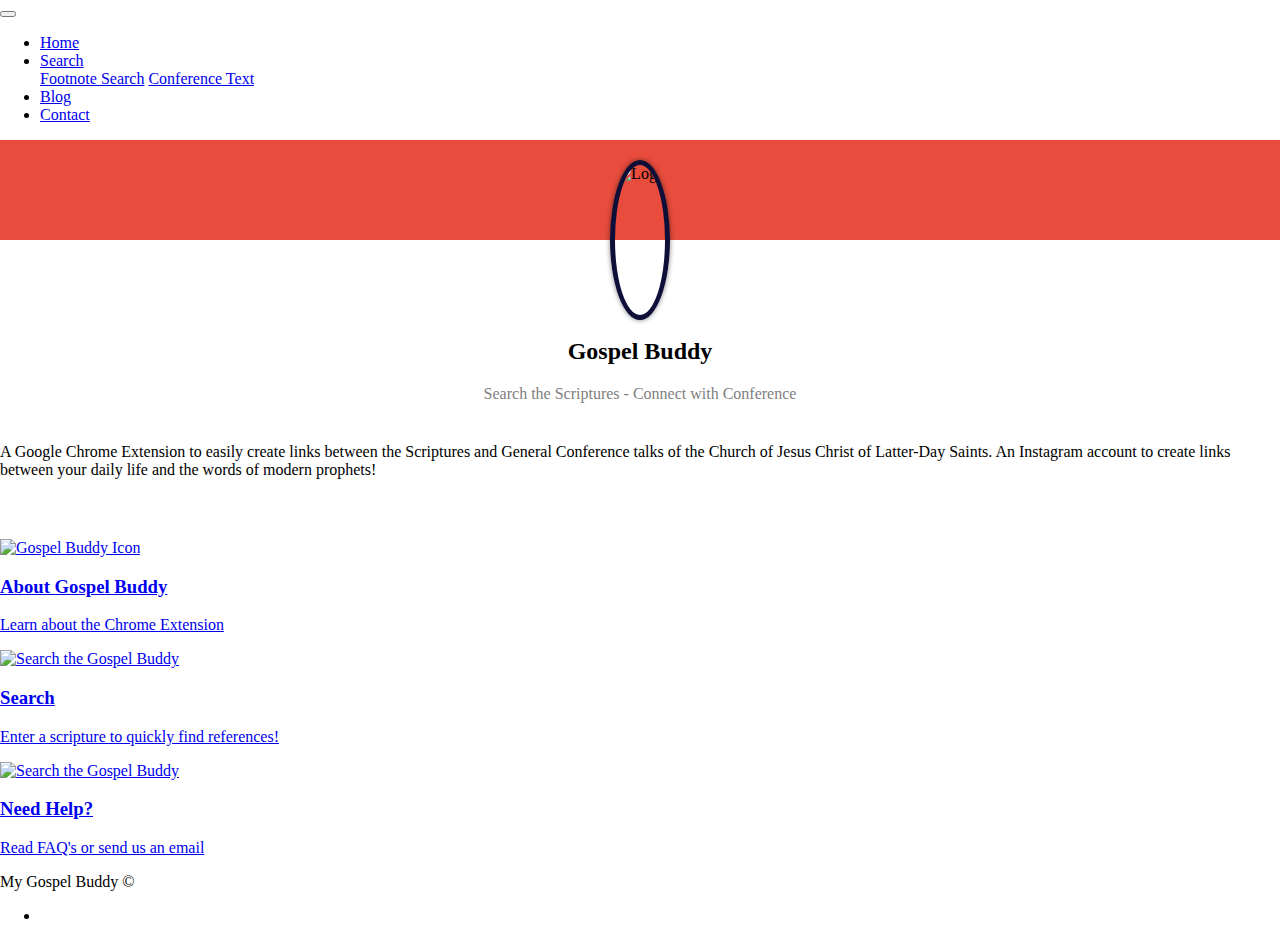
==== index.html @ 9e42bf5a "adding the search dropdown to the navbar on this page." ====
<!DOCTYPE html>
<html lang="en-us">
<head>
  <meta charset="utf-8">
  <title>Gospel Buddy</title>
  <meta name="viewport" content="width=device-width,initial-scale=1,maximum-scale=1">
  <link rel="stylesheet" href="https://mygospelbuddy.com/scripting/bootstrap/bootstrap.min.css">
  <link rel="stylesheet" href="https://mygospelbuddy.com/scripting/themify-icons/themify-icons.css">
  <link rel="stylesheet" href="https://mygospelbuddy.com/scripting/highlight/hybrid.css">
  <link rel="icon" href="https://www.mygospelbuddy.com/docs/assets/gospel-buddy-icon.png" type="image/x-icon">
  <link href="https://fonts.googleapis.com/css?family=Roboto:300,400,700&display=swap" rel="stylesheet">
  <meta property="og:title" content="The Gospel Buddy">
  <meta property="og:description" content="A google chrome extension to add better references from the scriptures to the general conference talks of the Church of Jesus Christ of Latter-Day Saints">
  <meta property="og:image" content="https://mygospelbuddy.com/docs/assets/gb-article-header.png">
  <meta property="og:url" content="https://mygospelbuddy.com/gospel-buddy/">
  <meta property="og:type" content="website">
  <style>
    /* Styles have been shortened for brevity */
    body, .shadow-bottom, .navbar, .container, .header {
      margin: 0;
      padding: 0;
    }
    .header {
      background: linear-gradient(to bottom, #E74C3C 50%, transparent 50%);
      display: flex;
      justify-content: center;
      align-items: center;
      height: 200px;
    }
    .header img {
      border-radius: 50%;
      border: 5px solid #0d0f38;
      box-shadow: 0 0 5px rgba(0, 0, 0, 0.5);
      height: 75%;
      width: auto;
      max-width: 100%;
    }
    :root {
      --primary-color: #02007e;
      --body-color: #f9f9f9;
      --text-color: #636363;
      --text-color-dark: #242738;
      --white-color: #ffffff;
      --light-color: #f8f9fa;
      --font-family: Roboto;
    }
    .header + div {
      margin-top: -1px;
    }
  </style>
  <link href="https://mygospelbuddy.com/scripting/css/articles.style.min.css" rel="stylesheet" media="screen">
  <script src="https://mygospelbuddy.com/scripting/jquery/projects.jquery-1.12.4.js"></script>
  <script src="https://mygospelbuddy.com/scripting/jquery/projects.jquery-ui.js"></script>
  <script src="https://mygospelbuddy.com/scripting/bootstrap/bootstrap.bundle.min.js"></script>
  <script src="https://mygospelbuddy.com/scripting/match-height/jquery.matchHeight.js"></script>
  <script src="https://mygospelbuddy.com/scripting/highlight/highlight.pack.js"></script>
  <script>hljs.initHighlightingOnLoad();</script>
</head>
<body>
  <header class="shadow-bottom sticky-top bg-white">
      <nav class="navbar navbar-expand-md navbar-light">
          <div class="container">
              <button class="navbar-toggler border-0 mx-auto" type="button" data-toggle="collapse" data-target="#navigation" aria-controls="navigation" aria-expanded="false" aria-label="Toggle navigation">
                  <span class="navbar-toggler-icon"></span>
              </button>
              <div class="collapse navbar-collapse text-center" id="navigation">
                  <ul class="navbar-nav ml-auto">
                      <li class="nav-item">
                          <a class="nav-link text-dark" href="https://www.mygospelbuddy.com/">Home</a>
                      </li>
                      <li class="nav-item dropdown">
                        <a class="nav-link text-dark dropdown-toggle" href="#" id="searchDropdown" role="button" data-toggle="dropdown" aria-haspopup="true" aria-expanded="false">Search</a>
                        <div class="dropdown-menu" aria-labelledby="searchDropdown">
                          <a class="dropdown-item" href="https://www.mygospelbuddy.com/search/">Footnote Search</a>
                          <a class="dropdown-item" href="https://www.mygospelbuddy.com/search/words">Conference Text</a>
                        </div>
                      </li>
                      <li class="nav-item">
                          <a class="nav-link text-dark" href="https://www.mygospelbuddy.com/blog/">Blog</a>
                      </li>
                      <li class="nav-item">
                          <a class="nav-link text-dark" href="https://www.mygospelbuddy.com/docs/contact/">Contact</a>
                      </li>
                  </ul>
              </div>
          </div>
      </nav>
  </header>
  <div class="header">
    <img src="https://www.mygospelbuddy.com/docs/assets/gospel-buddy-icon.png" alt="Logo">
  </div>
  <br>
  <section class =section>
    <div style="text-align: center; margin-top: -40px;">
      <h2>Gospel Buddy</h2>
      <p style = "color: grey">Search the Scriptures - Connect with Conference</p>
    </div>
  
    <div class="container section" style="margin-top: 40px;">
      <div class=row>
          
        <div class="col-lg-8 text-center mx-auto">
          <p style = "color: black">A Google Chrome Extension to easily create links between the Scriptures and General Conference talks of the Church of Jesus Christ of Latter-Day Saints.  An Instagram account to create links between your daily life and the words of modern prophets!</p>
        </div>
      </div>
    <div class=container style="margin-top: 60px;">
      <div class="row justify-content-center">
        <div class="col-12 text-center">
          <h2 class=section-title></h2>
        </div>
        <div class="col-lg-4 col-sm-6 mb-4">
          <a href= "https://www.mygospelbuddy.com/info/" class="px-4 py-5 bg-white shadow text-center d-block match-height">
            <img src="https://www.mygospelbuddy.com/docs/assets/gospel-buddy-icon.png" alt="Gospel Buddy Icon" class="icon text-primary d-block mb-4" style="width: 100px; height: 100px; background-position: center; margin: 0 auto;">
            <h3 class="mb-3 mt-0">About Gospel Buddy</h3>
            <p class=mb-0>Learn about the Chrome Extension</p>
          </a>
        </div>
        <div class="col-lg-4 col-sm-6 mb-4">
          <a href= "https://www.mygospelbuddy.com/search/" class="px-4 py-5 bg-white shadow text-center d-block match-height">
            <img src="https://www.mygospelbuddy.com/docs/assets/search-gospel-buddy.png" alt="Search the Gospel Buddy" class="icon text-primary d-block mb-4" style="width: 100px; height: 100px; background-position: center; margin: 0 auto;">
            <h3 class="mb-3 mt-0">Search</h3>
            <p class=mb-0>Enter a scripture to quickly find references!</p>
          </a>
        </div>
        <div class="col-lg-4 col-sm-6 mb-4">
          <a href= "https://www.mygospelbuddy.com/help/" class="px-4 py-5 bg-white shadow text-center d-block match-height">
            <img src="https://www.mygospelbuddy.com/docs/assets/help-icon.png" alt="Search the Gospel Buddy" class="icon text-primary d-block mb-4" style="width: 100px; height: 100px; background-position: center; margin: 0 auto;">
            <h3 class="mb-3 mt-0">Need Help?</h3>
            <p class=mb-0>Read FAQ's or send us an email</p>
          </a>
        </div>


      </div>
    </div>
  </section>
    <footer class="section pb-4">
        <div class="container">
            <div class="row align-items-center">
                <div class="col-md-8 text-md-left text-center">
                    <p class="mb-md-0 mb-4">My Gospel Buddy ©</p>
                </div>
                <div class="col-md-4 text-md-right text-center">
                    <ul class="list-inline">
                    <li class="list-inline-item"><a class="text-color d-inline-block p-2" href="https://www.instagram.com/mygospelbuddy"><i class="ti-instagram"></i></a></li>                    </ul>
                </div>
            </div>
        </div>
    </footer>
    <script src="https://www.mygospelbuddy.com/scripting/js/script.min.js"></script>
</body>
</html>
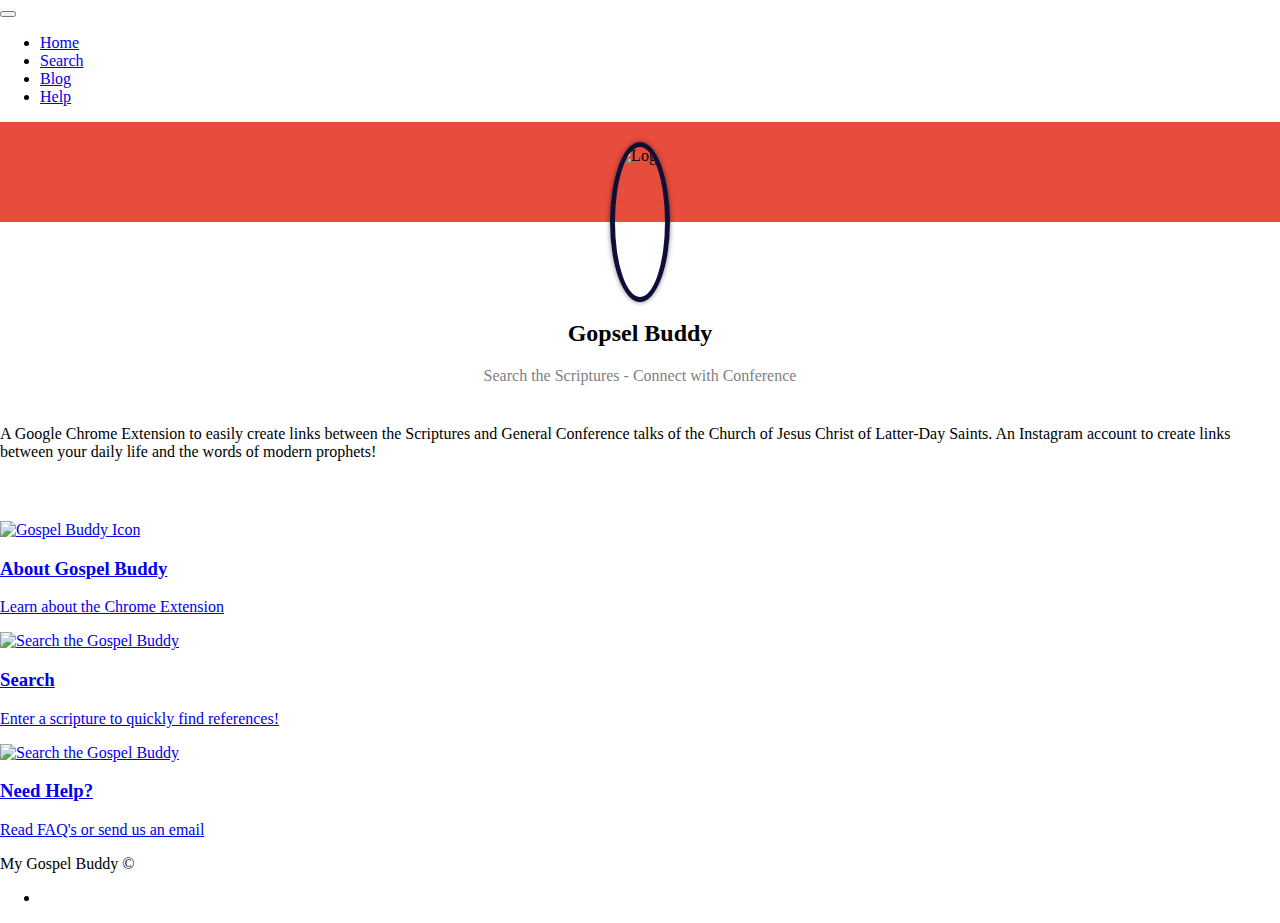
==== commit a2c3b202: "reverting a recent change" ====
--- a/index.html
+++ b/index.html
@@ -4,36 +4,50 @@
   <meta charset="utf-8">
   <title>Gospel Buddy</title>
   <meta name="viewport" content="width=device-width,initial-scale=1,maximum-scale=1">
-  <link rel="stylesheet" href="https://mygospelbuddy.com/scripting/bootstrap/bootstrap.min.css">
-  <link rel="stylesheet" href="https://mygospelbuddy.com/scripting/themify-icons/themify-icons.css">
-  <link rel="stylesheet" href="https://mygospelbuddy.com/scripting/highlight/hybrid.css">
+  <link rel="stylesheet" href="https://www.mygospelbuddy.com/scripting/bootstrap/bootstrap.min.css">
+  <link rel="stylesheet" href="https://www.mygospelbuddy.com/scripting/themify-icons/themify-icons.css">
+  <link rel="stylesheet" href="https://www.mygospelbuddy.com/scripting/highlight/hybrid.css">
   <link rel="icon" href="https://www.mygospelbuddy.com/docs/assets/gospel-buddy-icon.png" type="image/x-icon">
   <link href="https://fonts.googleapis.com/css?family=Roboto:300,400,700&display=swap" rel="stylesheet">
+
+  <!-- Open Graph Meta Tags -->
   <meta property="og:title" content="The Gospel Buddy">
   <meta property="og:description" content="A google chrome extension to add better references from the scriptures to the general conference talks of the Church of Jesus Christ of Latter-Day Saints">
-  <meta property="og:image" content="https://mygospelbuddy.com/docs/assets/gb-article-header.png">
-  <meta property="og:url" content="https://mygospelbuddy.com/gospel-buddy/">
+  <meta property="og:image" content="https://www.mygospelbuddy.com/docs/assets/gb-article-header.png"> <!-- Replace with the URL of your image -->
+  <meta property="og:url" content="https://www.mygospelbuddy.com/"> <!-- Replace with your URL -->
   <meta property="og:type" content="website">
+
   <style>
-    /* Styles have been shortened for brevity */
-    body, .shadow-bottom, .navbar, .container, .header {
+    body {
       margin: 0;
       padding: 0;
     }
+    .shadow-bottom {
+      margin-bottom: 0; /* Remove margin spacing at the bottom of the header */
+    }
+    .navbar {
+      margin-bottom: 0; /* Remove margin spacing at the bottom of the header */
+    }
+    .container {
+      margin-bottom: 0; /* Remove margin spacing at the bottom of the header */
+    }
     .header {
       background: linear-gradient(to bottom, #E74C3C 50%, transparent 50%);
+      max-height: 200px;
+      overflow: hidden;
+      position: relative;
       display: flex;
       justify-content: center;
       align-items: center;
-      height: 200px;
+      height: 200px; /* Set explicit height for the header */
     }
     .header img {
       border-radius: 50%;
       border: 5px solid #0d0f38;
       box-shadow: 0 0 5px rgba(0, 0, 0, 0.5);
-      height: 75%;
-      width: auto;
-      max-width: 100%;
+      height: 75%; /* Image height is 75% of the header height */
+      width: auto; /* Maintain aspect ratio */
+      max-width: 100%; /* Ensure the image doesn't exceed the header's width */
     }
     :root {
       --primary-color: #02007e;
@@ -42,19 +56,21 @@
       --text-color-dark: #242738;
       --white-color: #ffffff;
       --light-color: #f8f9fa;
-      --font-family: Roboto;
+      --font-family: Roboto
     }
     .header + div {
-      margin-top: -1px;
+      margin-top: -1px; /* Move the div up by 20 pixels */
     }
   </style>
-  <link href="https://mygospelbuddy.com/scripting/css/articles.style.min.css" rel="stylesheet" media="screen">
-  <script src="https://mygospelbuddy.com/scripting/jquery/projects.jquery-1.12.4.js"></script>
-  <script src="https://mygospelbuddy.com/scripting/jquery/projects.jquery-ui.js"></script>
-  <script src="https://mygospelbuddy.com/scripting/bootstrap/bootstrap.bundle.min.js"></script>
-  <script src="https://mygospelbuddy.com/scripting/match-height/jquery.matchHeight.js"></script>
-  <script src="https://mygospelbuddy.com/scripting/highlight/highlight.pack.js"></script>
-  <script>hljs.initHighlightingOnLoad();</script>
+  <link href="https://www.mygospelbuddy.com/scripting/css/articles.style.min.css" rel="stylesheet" media="screen">
+  <script src="https://www.mygospelbuddy.com/scripting/jquery/projects.jquery-1.12.4.js"></script>
+  <script src="https://www.mygospelbuddy.com/scripting/jquery/projects.jquery-ui.js"></script>
+  <script src="https://www.mygospelbuddy.com/scripting/bootstrap/bootstrap.bundle.min.js"></script>
+  <script src="https://www.mygospelbuddy.com/scripting/match-height/jquery.matchHeight.js"></script>
+  <script src="https://www.mygospelbuddy.com/scripting/highlight/highlight.pack.js"></script>
+  <script>
+    hljs.initHighlightingOnLoad();
+  </script>
 </head>
 <body>
   <header class="shadow-bottom sticky-top bg-white">
@@ -65,22 +81,18 @@
               </button>
               <div class="collapse navbar-collapse text-center" id="navigation">
                   <ul class="navbar-nav ml-auto">
-                      <li class="nav-item">
-                          <a class="nav-link text-dark" href="https://www.mygospelbuddy.com/">Home</a>
-                      </li>
-                      <li class="nav-item dropdown">
-                        <a class="nav-link text-dark dropdown-toggle" href="#" id="searchDropdown" role="button" data-toggle="dropdown" aria-haspopup="true" aria-expanded="false">Search</a>
-                        <div class="dropdown-menu" aria-labelledby="searchDropdown">
-                          <a class="dropdown-item" href="https://www.mygospelbuddy.com/search/">Footnote Search</a>
-                          <a class="dropdown-item" href="https://www.mygospelbuddy.com/search/words">Conference Text</a>
-                        </div>
-                      </li>
-                      <li class="nav-item">
-                          <a class="nav-link text-dark" href="https://www.mygospelbuddy.com/blog/">Blog</a>
-                      </li>
-                      <li class="nav-item">
-                          <a class="nav-link text-dark" href="https://www.mygospelbuddy.com/docs/contact/">Contact</a>
-                      </li>
+                    <li class="nav-item">
+                        <a class="nav-link text-dark" href="https://www.mygospelbuddy.com/">Home</a>
+                    </li>
+                    <li class="nav-item">
+                      <a class="nav-link text-dark" href="https://www.mygospelbuddy.com/search/">Search</a>
+                    </li>
+                    <li class="nav-item">
+                        <a class="nav-link text-dark" href="https://www.mygospelbuddy.com/blog/">Blog</a>
+                    </li>
+                    <li class="nav-item">
+                        <a class="nav-link text-dark" href="https://www.mygospelbuddy.com/docs/contact/">Help</a>
+                    </li>
                   </ul>
               </div>
           </div>
@@ -92,7 +104,7 @@
   <br>
   <section class =section>
     <div style="text-align: center; margin-top: -40px;">
-      <h2>Gospel Buddy</h2>
+      <h2>Gopsel Buddy</h2>
       <p style = "color: grey">Search the Scriptures - Connect with Conference</p>
     </div>
   
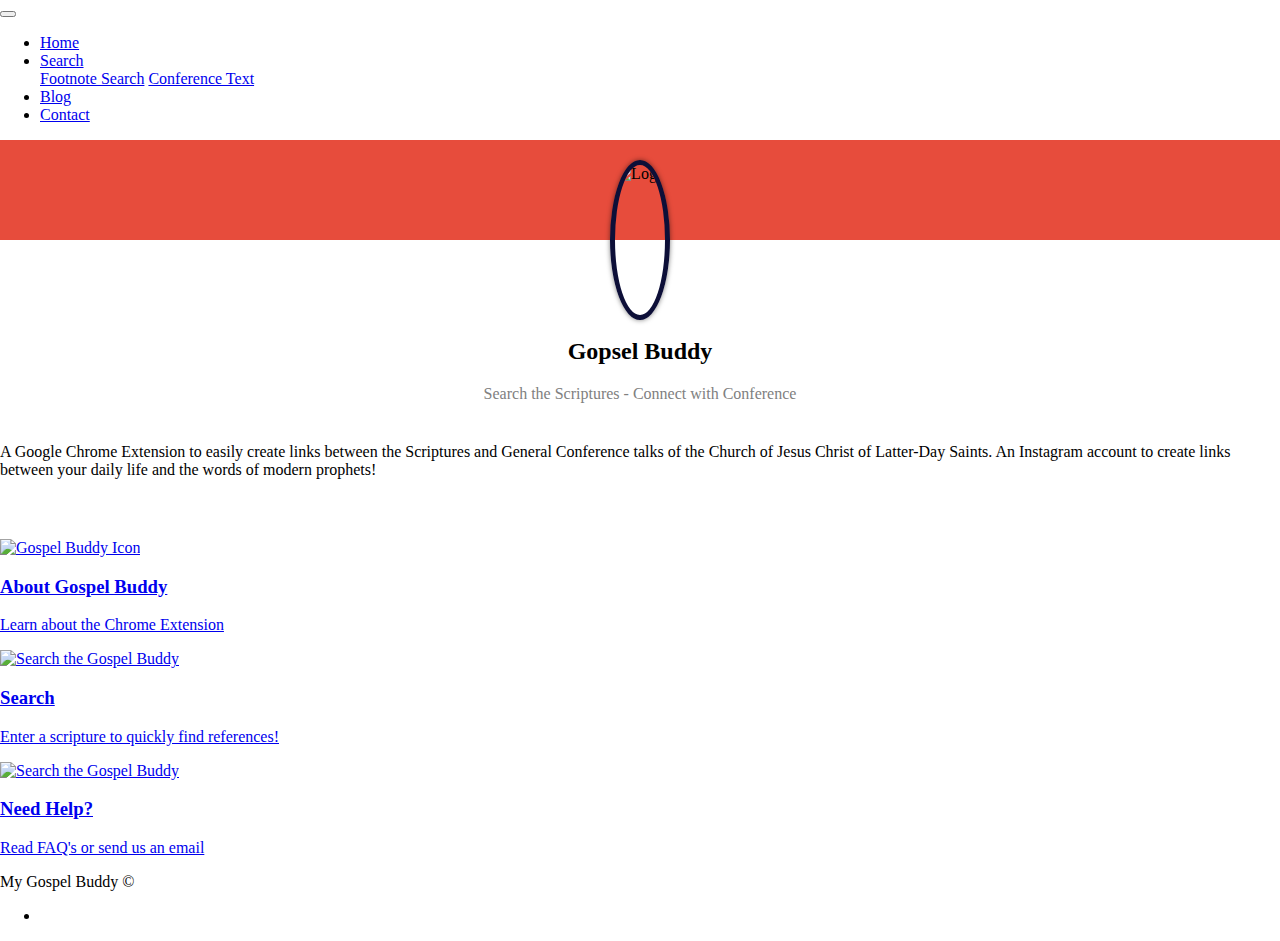
==== commit 30ae5d0d: "changes to fix the header section and alignment of the body section" ====
--- a/index.html
+++ b/index.html
@@ -81,18 +81,22 @@
               </button>
               <div class="collapse navbar-collapse text-center" id="navigation">
                   <ul class="navbar-nav ml-auto">
-                    <li class="nav-item">
-                        <a class="nav-link text-dark" href="https://www.mygospelbuddy.com/">Home</a>
-                    </li>
-                    <li class="nav-item">
-                      <a class="nav-link text-dark" href="https://www.mygospelbuddy.com/search/">Search</a>
-                    </li>
-                    <li class="nav-item">
-                        <a class="nav-link text-dark" href="https://www.mygospelbuddy.com/blog/">Blog</a>
-                    </li>
-                    <li class="nav-item">
-                        <a class="nav-link text-dark" href="https://www.mygospelbuddy.com/docs/contact/">Help</a>
-                    </li>
+                      <li class="nav-item">
+                          <a class="nav-link text-dark" href="https://www.mygospelbuddy.com/">Home</a>
+                      </li>
+                      <li class="nav-item dropdown">
+                        <a class="nav-link text-dark dropdown-toggle" href="#" id="searchDropdown" role="button" data-toggle="dropdown" aria-haspopup="true" aria-expanded="false">Search</a>
+                        <div class="dropdown-menu" aria-labelledby="searchDropdown">
+                          <a class="dropdown-item" href="https://www.mygospelbuddy.com/search/">Footnote Search</a>
+                          <a class="dropdown-item" href="https://www.mygospelbuddy.com/search/words">Conference Text</a>
+                        </div>
+                      </li>
+                      <li class="nav-item">
+                          <a class="nav-link text-dark" href="https://www.mygospelbuddy.com/blog/">Blog</a>
+                      </li>
+                      <li class="nav-item">
+                          <a class="nav-link text-dark" href="https://www.mygospelbuddy.com/docs/contact/">Contact</a>
+                      </li>
                   </ul>
               </div>
           </div>
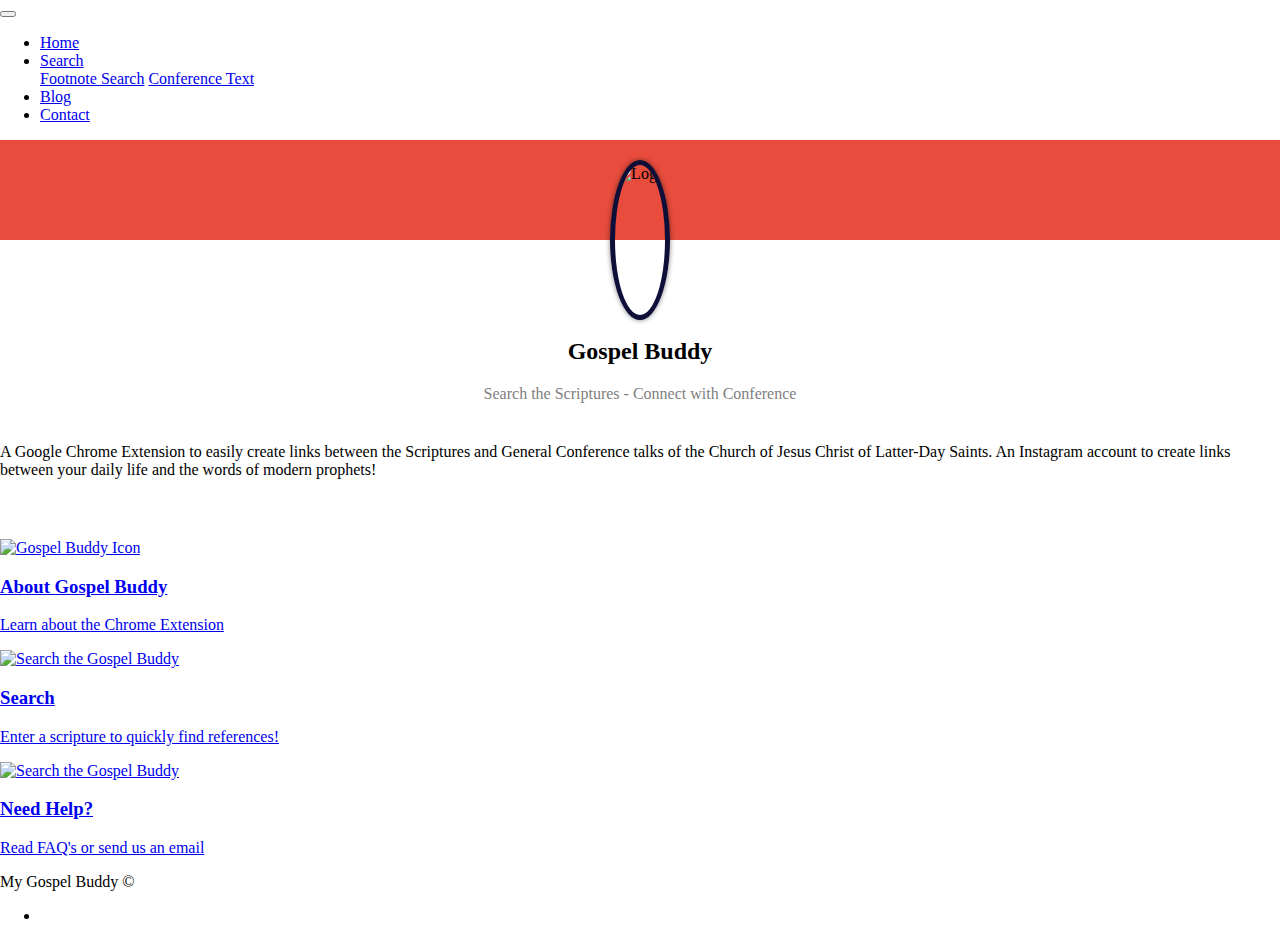
==== commit 610d10c3: "changes to fix a typo in the main header section" ====
--- a/index.html
+++ b/index.html
@@ -108,7 +108,7 @@
   <br>
   <section class =section>
     <div style="text-align: center; margin-top: -40px;">
-      <h2>Gopsel Buddy</h2>
+      <h2>Gospel Buddy</h2>
       <p style = "color: grey">Search the Scriptures - Connect with Conference</p>
     </div>
   
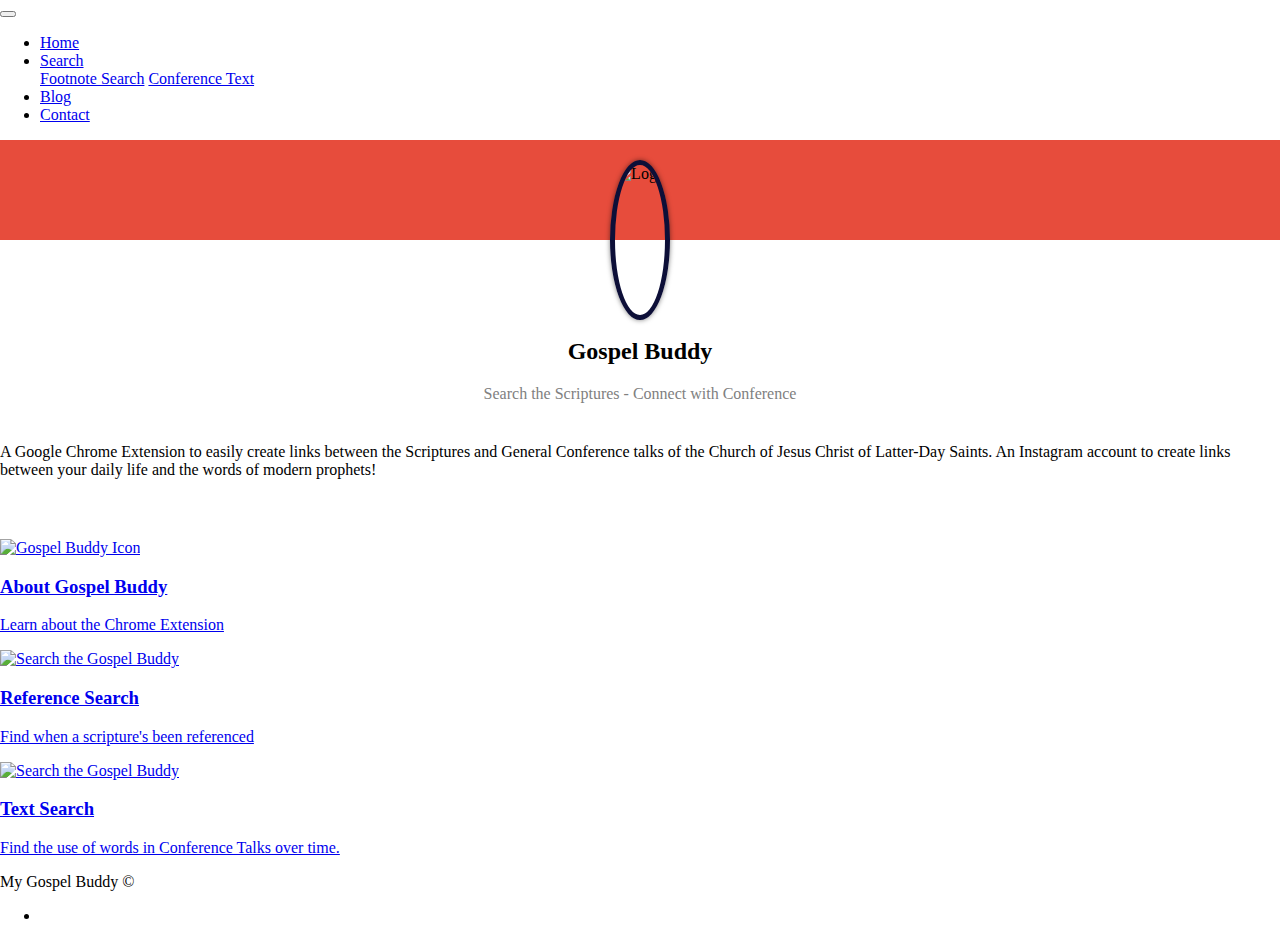
==== commit 87a3c68b: "changes to make the FAQ button a search text button" ====
--- a/index.html
+++ b/index.html
@@ -134,15 +134,15 @@
         <div class="col-lg-4 col-sm-6 mb-4">
           <a href= "https://www.mygospelbuddy.com/search/" class="px-4 py-5 bg-white shadow text-center d-block match-height">
             <img src="https://www.mygospelbuddy.com/docs/assets/search-gospel-buddy.png" alt="Search the Gospel Buddy" class="icon text-primary d-block mb-4" style="width: 100px; height: 100px; background-position: center; margin: 0 auto;">
-            <h3 class="mb-3 mt-0">Search</h3>
-            <p class=mb-0>Enter a scripture to quickly find references!</p>
+            <h3 class="mb-3 mt-0">Reference Search</h3>
+            <p class=mb-0>Find when a scripture's been referenced</p>
           </a>
         </div>
         <div class="col-lg-4 col-sm-6 mb-4">
-          <a href= "https://www.mygospelbuddy.com/help/" class="px-4 py-5 bg-white shadow text-center d-block match-height">
-            <img src="https://www.mygospelbuddy.com/docs/assets/help-icon.png" alt="Search the Gospel Buddy" class="icon text-primary d-block mb-4" style="width: 100px; height: 100px; background-position: center; margin: 0 auto;">
-            <h3 class="mb-3 mt-0">Need Help?</h3>
-            <p class=mb-0>Read FAQ's or send us an email</p>
+          <a href= "https://www.mygospelbuddy.com/search/words/" class="px-4 py-5 bg-white shadow text-center d-block match-height">
+            <img src="https://www.mygospelbuddy.com/docs/assets/text-search.png" alt="Search the Gospel Buddy" class="icon text-primary d-block mb-4" style="width: 100px; height: 100px; background-position: center; margin: 0 auto;">
+            <h3 class="mb-3 mt-0">Text Search</h3>
+            <p class=mb-0>Find the use of words in Conference Talks over time.</p>
           </a>
         </div>
 
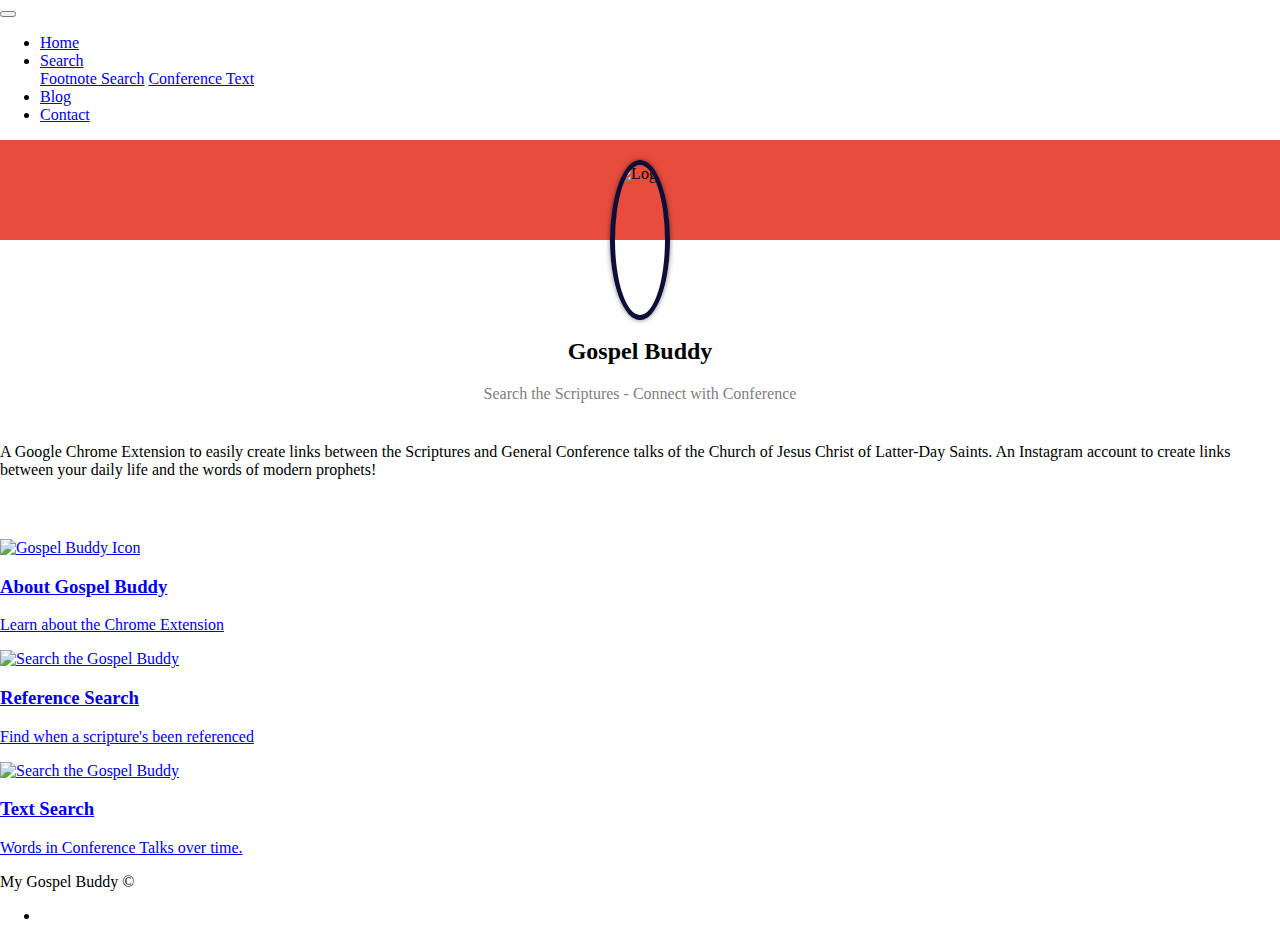
==== commit 3d1bf986: "changes to the subtitle of the text search button" ====
--- a/index.html
+++ b/index.html
@@ -142,7 +142,7 @@
           <a href= "https://www.mygospelbuddy.com/search/words/" class="px-4 py-5 bg-white shadow text-center d-block match-height">
             <img src="https://www.mygospelbuddy.com/docs/assets/text-search.png" alt="Search the Gospel Buddy" class="icon text-primary d-block mb-4" style="width: 100px; height: 100px; background-position: center; margin: 0 auto;">
             <h3 class="mb-3 mt-0">Text Search</h3>
-            <p class=mb-0>Find the use of words in Conference Talks over time.</p>
+            <p class=mb-0>Words in Conference Talks over time.</p>
           </a>
         </div>
 
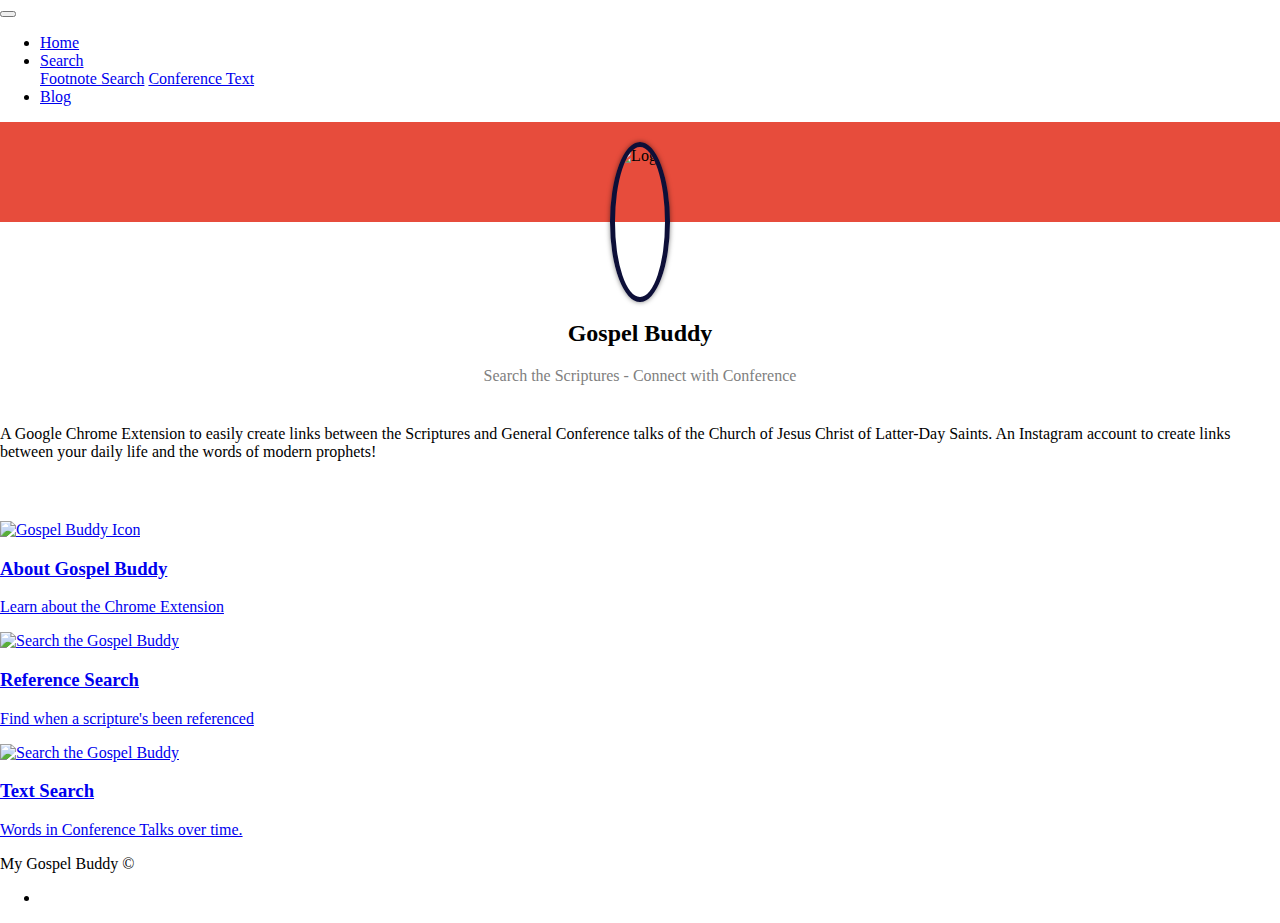
==== commit bb873713: "changes to remove the contact link from the page, and remove the missing article." ====
--- a/index.html
+++ b/index.html
@@ -94,9 +94,9 @@
                       <li class="nav-item">
                           <a class="nav-link text-dark" href="https://www.mygospelbuddy.com/blog/">Blog</a>
                       </li>
-                      <li class="nav-item">
+                      <!-- <li class="nav-item">
                           <a class="nav-link text-dark" href="https://www.mygospelbuddy.com/docs/contact/">Contact</a>
-                      </li>
+                      </li> -->
                   </ul>
               </div>
           </div>
